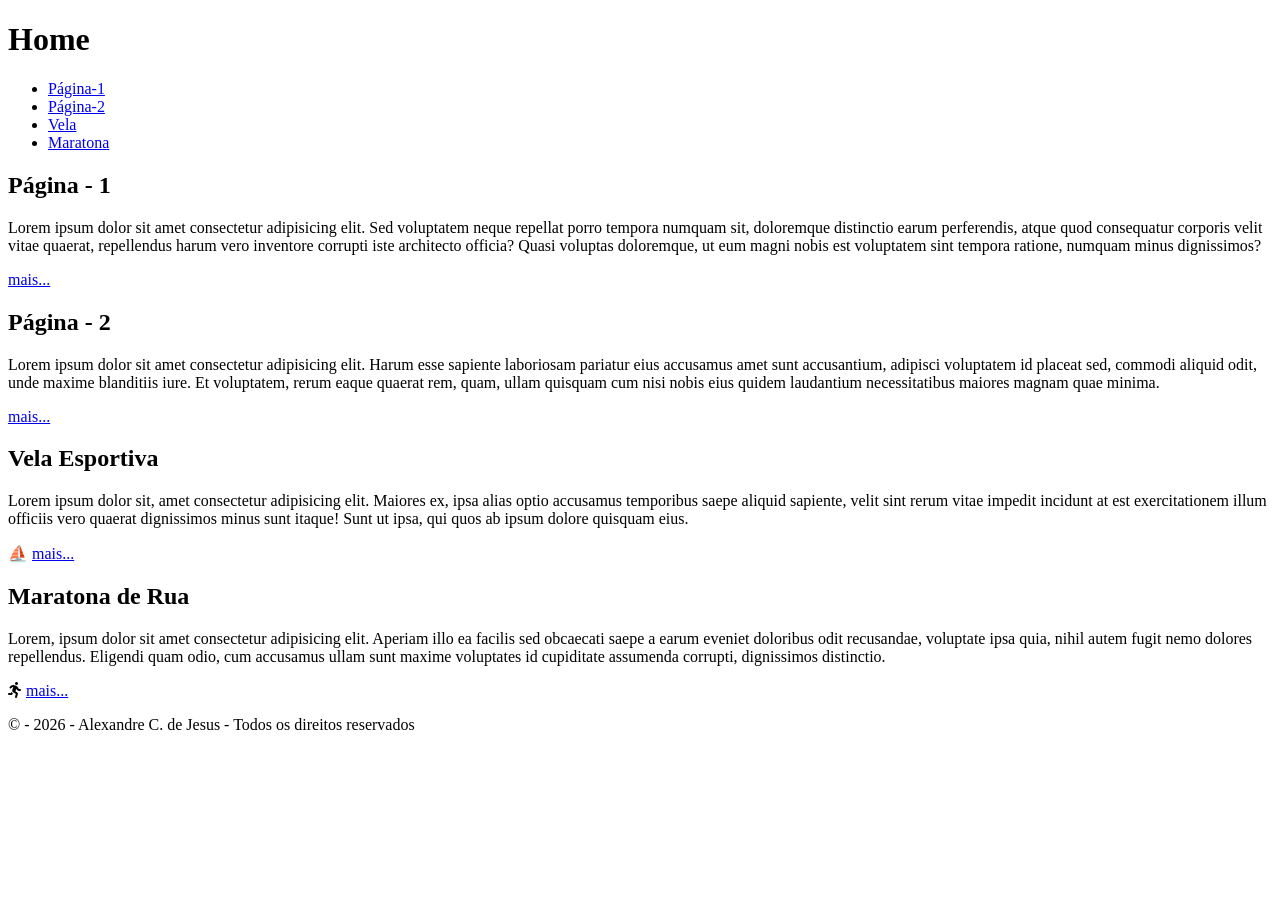
==== rm571324/index.html @ 61c6f3e5 "feat: adicionei a pasta rm e o index.html" ====
<!doctype html>
<html lang="pt-br">
  <head>
    <meta charset="UTF-8" />
    <meta name="viewport" content="width=device-width, initial-scale=1.0" />
  <link rel="stylesheet" href="https://cdnjs.cloudflare.com/ajax/libs/font-awesome/6.5.0/css/all.min.css" integrity="sha512-Avb2QiuDEEvB4bZJYdft2mNjVShBftLdPG8FJ0V7irTLQ8Uo0qcPxh4Plq7G5tGm0rU+1SPhVotteLpBERwTkw==" crossorigin="anonymous" referrerpolicy="no-referrer" />

    <title>Página Inicial</title>
  </head>
  <body>
    <header>
      <h1>Home</h1>
      <nav>
        <ul>
          <li><a href="./pagina1.html">Página-1</a></li>
          <li><a href="./paginas/pagina2.html">Página-2</a></li>
          <li>
            <a href="./paginas/categorias/esportes/nauticos/vela.html">Vela</a>
          </li>
          <li>
            <a href="./paginas/categorias/esportes/terrestres/maratona.html"
              >Maratona</a
            >
          </li>
        </ul>
      </nav>
    </header>
    <main>
      <section>
        <h2>Página - 1</h2>
        <p>
          Lorem ipsum dolor sit amet consectetur adipisicing elit. Sed
          voluptatem neque repellat porro tempora numquam sit, doloremque
          distinctio earum perferendis, atque quod consequatur corporis velit
          vitae quaerat, repellendus harum vero inventore corrupti iste
          architecto officia? Quasi voluptas doloremque, ut eum magni nobis est
          voluptatem sint tempora ratione, numquam minus dignissimos?
        </p>
        <a href="./pagina1.html">mais...</a>
      </section>
      <section>
        <h2>Página - 2</h2>
        <p>
          Lorem ipsum dolor sit amet consectetur adipisicing elit. Harum esse
          sapiente laboriosam pariatur eius accusamus amet sunt accusantium,
          adipisci voluptatem id placeat sed, commodi aliquid odit, unde maxime
          blanditiis iure. Et voluptatem, rerum eaque quaerat rem, quam, ullam
          quisquam cum nisi nobis eius quidem laudantium necessitatibus maiores
          magnam quae minima.
        </p>
        <a href="./paginas/pagina2.html">mais...</a>
      </section>
      <section>
        <h2>Vela Esportiva</h2>
        <p>
          Lorem ipsum dolor sit, amet consectetur adipisicing elit. Maiores ex,
          ipsa alias optio accusamus temporibus saepe aliquid sapiente, velit
          sint rerum vitae impedit incidunt at est exercitationem illum officiis
          vero quaerat dignissimos minus sunt itaque! Sunt ut ipsa, qui quos ab
          ipsum dolore quisquam eius.
        </p>
        <span title="Velejar é vida!!!">&#9973;</span>
        <a href="./paginas/categorias/esportes/nauticos/vela.html">mais...</a>
      </section>
      <section>
        <h2>Maratona de Rua</h2>
        <p>
          Lorem, ipsum dolor sit amet consectetur adipisicing elit. Aperiam illo
          ea facilis sed obcaecati saepe a earum eveniet doloribus odit
          recusandae, voluptate ipsa quia, nihil autem fugit nemo dolores
          repellendus. Eligendi quam odio, cum accusamus ullam sunt maxime
          voluptates id cupiditate assumenda corrupti, dignissimos distinctio.
        </p>
       <i class="fa-solid fa-person-running" title="Vamos correr por ai!"></i>
        <a href="./paginas/categorias/esportes/terrestres/maratona.html"
          >mais...</a
        >
      </section>
    </main>
    <footer>
      <p>
        &copy; - 2026 - Alexandre C. de Jesus - Todos os direitos reservados
      </p>
    </footer>
  </body>
</html>
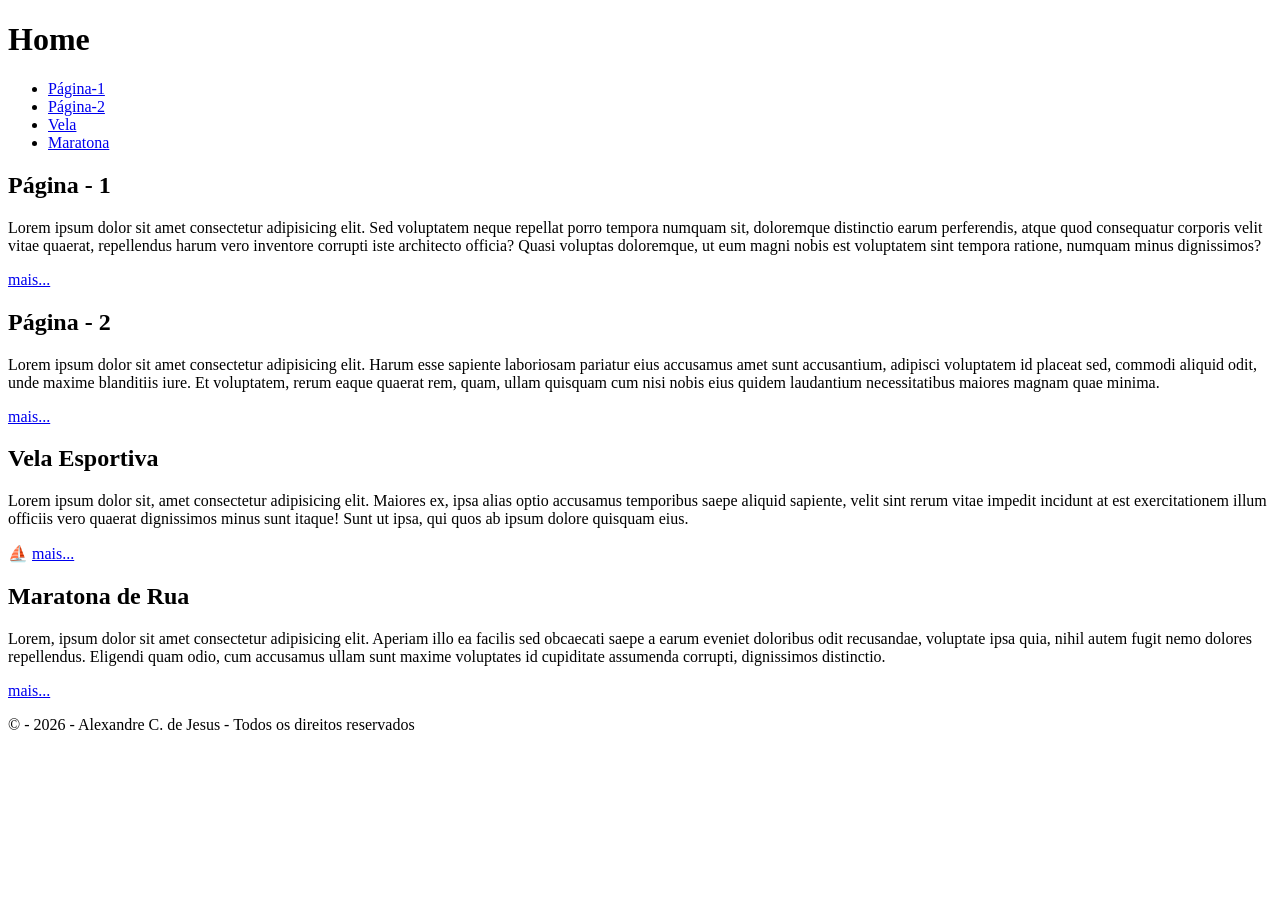
==== commit a6b77aa2: "feat: adicionei a css" ====
--- a/rm571324/index.html
+++ b/rm571324/index.html
@@ -3,7 +3,7 @@
   <head>
     <meta charset="UTF-8" />
     <meta name="viewport" content="width=device-width, initial-scale=1.0" />
-  <link rel="stylesheet" href="https://cdnjs.cloudflare.com/ajax/libs/font-awesome/6.5.0/css/all.min.css" integrity="sha512-Avb2QiuDEEvB4bZJYdft2mNjVShBftLdPG8FJ0V7irTLQ8Uo0qcPxh4Plq7G5tGm0rU+1SPhVotteLpBERwTkw==" crossorigin="anonymous" referrerpolicy="no-referrer" />
+  <link rel="stylesheet" href="./css/style.css" integrity="sha512-Avb2QiuDEEvB4bZJYdft2mNjVShBftLdPG8FJ0V7irTLQ8Uo0qcPxh4Plq7G5tGm0rU+1SPhVotteLpBERwTkw==" crossorigin="anonymous" referrerpolicy="no-referrer" />
 
     <title>Página Inicial</title>
   </head>
--- a/rm571324/css/style.css
+++ b/rm571324/css/style.css
@@ -0,0 +1,14 @@
+/*
+Olá! Sua tarefa é preparar a base do nosso projeto.
+
+Requisitos:
+
+    No arquivo CSS, aplique o reset básico: margin: 0, padding: 0 e box-sizing: border-box no seletor universal *.
+
+    No html, configure a fonte base usando 62.5%.
+
+    No body, defina uma cor de fundo escura (ex: #1a1b18) e uma cor de texto clara (ex: #d1d1c1).
+
+    Aplique a fonte 'Arial' ou uma fonte local que você tenha configurado.
+
+Dica: Lembre-se que o font-size: 62.5% fará com que 1rem valha 10px!
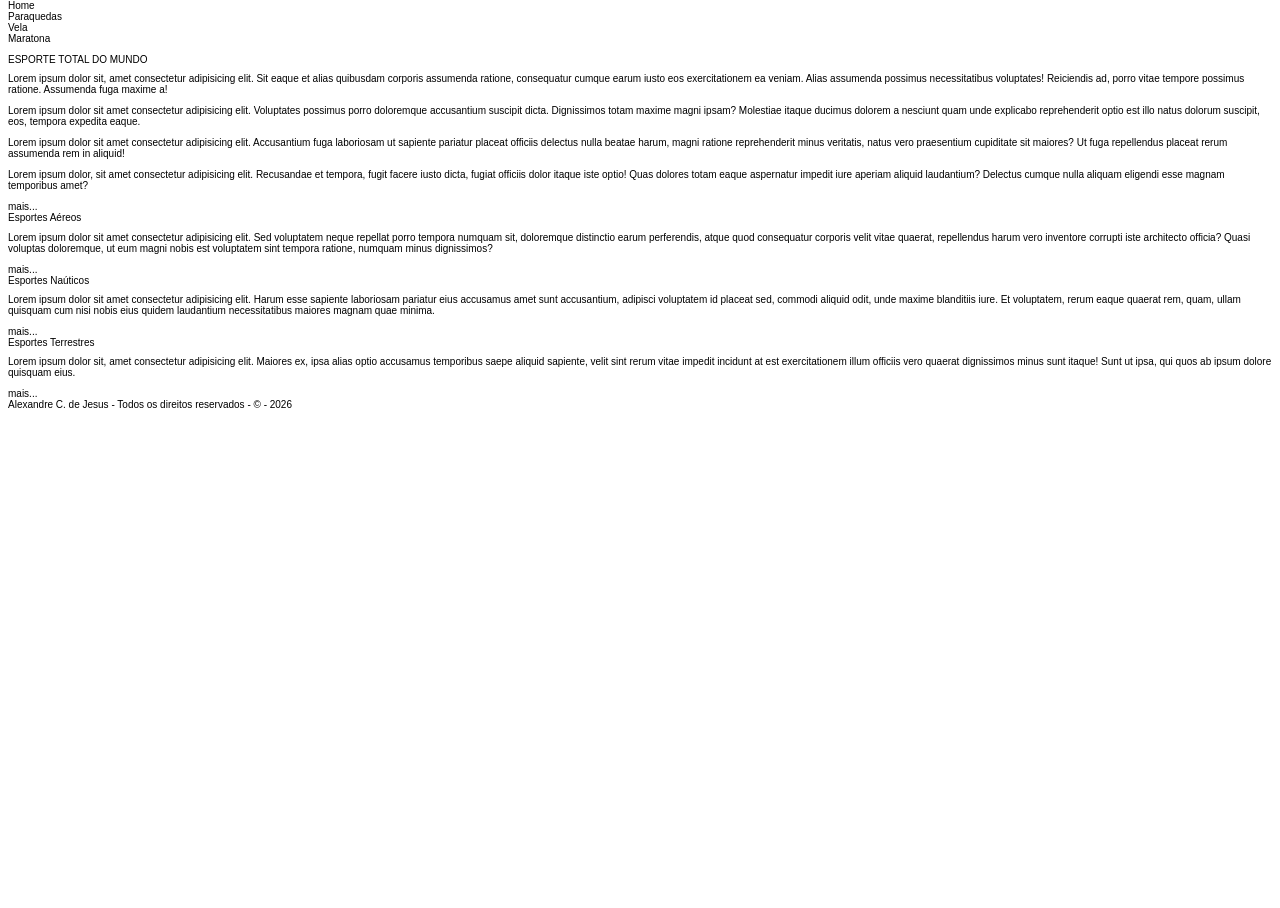
==== commit d3cb79b9: "feat: mudanças de flex box" ====
--- a/rm571324/index.html
+++ b/rm571324/index.html
@@ -3,32 +3,85 @@
   <head>
     <meta charset="UTF-8" />
     <meta name="viewport" content="width=device-width, initial-scale=1.0" />
-  <link rel="stylesheet" href="./css/style.css" integrity="sha512-Avb2QiuDEEvB4bZJYdft2mNjVShBftLdPG8FJ0V7irTLQ8Uo0qcPxh4Plq7G5tGm0rU+1SPhVotteLpBERwTkw==" crossorigin="anonymous" referrerpolicy="no-referrer" />
 
-    <title>Página Inicial</title>
+    <link rel="stylesheet" href="./css/main.css" />
+
+    <title>ESPORTE TOTAL</title>
   </head>
+
   <body>
-    <header>
-      <h1>Home</h1>
-      <nav>
-        <ul>
-          <li><a href="./pagina1.html">Página-1</a></li>
-          <li><a href="./paginas/pagina2.html">Página-2</a></li>
-          <li>
-            <a href="./paginas/categorias/esportes/nauticos/vela.html">Vela</a>
+    <header class="cabecalho">
+      <nav class="cabecalho__nav">
+        <ul class="cabecalho__ul">
+          <li class="cabecalho__li cabecalho__li--active">
+            <a class="cabecalho__a cabecalho__a--active" href="./index.html"
+              >Home</a
+            >
           </li>
-          <li>
-            <a href="./paginas/categorias/esportes/terrestres/maratona.html"
+          <li class="cabecalho__li">
+            <a
+              class="cabecalho__a"
+              href="./paginas/categorias/esportes/aereos/paraquedismo.html"
+              >Paraquedas</a
+            >
+          </li>
+          <li class="cabecalho__li">
+            <a
+              class="cabecalho__a"
+              href="./paginas/categorias/esportes/nauticos/vela.html"
+              >Vela</a
+            >
+          </li>
+          <li class="cabecalho__li">
+            <a
+              class="cabecalho__a"
+              href="./paginas/categorias/esportes/terrestres/maratona.html"
               >Maratona</a
             >
           </li>
         </ul>
       </nav>
     </header>
-    <main>
-      <section>
-        <h2>Página - 1</h2>
-        <p>
+
+    <main class="conteudo">
+      <section class="hero">
+        <div class="hero__container">
+          <h1 class="hero__title">ESPORTE TOTAL DO MUNDO</h1>
+          <p class="hero__text">
+            Lorem ipsum dolor sit, amet consectetur adipisicing elit. Sit eaque
+            et alias quibusdam corporis assumenda ratione, consequatur cumque
+            earum iusto eos exercitationem ea veniam. Alias assumenda possimus
+            necessitatibus voluptates! Reiciendis ad, porro vitae tempore
+            possimus ratione. Assumenda fuga maxime a!
+          </p>
+          <p class="hero__text">
+            Lorem ipsum dolor sit amet consectetur adipisicing elit. Voluptates
+            possimus porro doloremque accusantium suscipit dicta. Dignissimos
+            totam maxime magni ipsam? Molestiae itaque ducimus dolorem a
+            nesciunt quam unde explicabo reprehenderit optio est illo natus
+            dolorum suscipit, eos, tempora expedita eaque.
+          </p>
+          <p class="hero__text">
+            Lorem ipsum dolor sit amet consectetur adipisicing elit. Accusantium
+            fuga laboriosam ut sapiente pariatur placeat officiis delectus nulla
+            beatae harum, magni ratione reprehenderit minus veritatis, natus
+            vero praesentium cupiditate sit maiores? Ut fuga repellendus placeat
+            rerum assumenda rem in aliquid!
+          </p>
+          <p class="hero__text">
+            Lorem ipsum dolor, sit amet consectetur adipisicing elit. Recusandae
+            et tempora, fugit facere iusto dicta, fugiat officiis dolor itaque
+            iste optio! Quas dolores totam eaque aspernatur impedit iure aperiam
+            aliquid laudantium? Delectus cumque nulla aliquam eligendi esse
+            magnam temporibus amet?
+          </p>
+          <a class="hero__btn" href="./pagina1.html">mais...</a>
+        </div>
+      </section>
+
+      <section class="conteudo__sec">
+        <h2 class="conteudo__sub-title">Esportes Aéreos</h2>
+        <p class="conteudo__text">
           Lorem ipsum dolor sit amet consectetur adipisicing elit. Sed
           voluptatem neque repellat porro tempora numquam sit, doloremque
           distinctio earum perferendis, atque quod consequatur corporis velit
@@ -36,11 +89,16 @@
           architecto officia? Quasi voluptas doloremque, ut eum magni nobis est
           voluptatem sint tempora ratione, numquam minus dignissimos?
         </p>
-        <a href="./pagina1.html">mais...</a>
+        <a
+          class="conteudo__btn"
+          href="./paginas/categorias/esportes/aereos/paraquedismo.html"
+          >mais...</a
+        >
       </section>
-      <section>
-        <h2>Página - 2</h2>
-        <p>
+
+      <section class="conteudo__sec">
+        <h2 class="conteudo__sub-title">Esportes Naúticos</h2>
+        <p class="conteudo__text">
           Lorem ipsum dolor sit amet consectetur adipisicing elit. Harum esse
           sapiente laboriosam pariatur eius accusamus amet sunt accusantium,
           adipisci voluptatem id placeat sed, commodi aliquid odit, unde maxime
@@ -48,38 +106,32 @@
           quisquam cum nisi nobis eius quidem laudantium necessitatibus maiores
           magnam quae minima.
         </p>
-        <a href="./paginas/pagina2.html">mais...</a>
+        <a
+          class="conteudo__btn"
+          href="./paginas/categorias/esportes/nauticos/vela.html"
+          >mais...</a
+        >
       </section>
-      <section>
-        <h2>Vela Esportiva</h2>
-        <p>
+      <section class="conteudo__sec">
+        <h2 class="conteudo__sub-title">Esportes Terrestres</h2>
+        <p class="conteudo__text">
           Lorem ipsum dolor sit, amet consectetur adipisicing elit. Maiores ex,
           ipsa alias optio accusamus temporibus saepe aliquid sapiente, velit
           sint rerum vitae impedit incidunt at est exercitationem illum officiis
           vero quaerat dignissimos minus sunt itaque! Sunt ut ipsa, qui quos ab
           ipsum dolore quisquam eius.
         </p>
-        <span title="Velejar é vida!!!">&#9973;</span>
-        <a href="./paginas/categorias/esportes/nauticos/vela.html">mais...</a>
-      </section>
-      <section>
-        <h2>Maratona de Rua</h2>
-        <p>
-          Lorem, ipsum dolor sit amet consectetur adipisicing elit. Aperiam illo
-          ea facilis sed obcaecati saepe a earum eveniet doloribus odit
-          recusandae, voluptate ipsa quia, nihil autem fugit nemo dolores
-          repellendus. Eligendi quam odio, cum accusamus ullam sunt maxime
-          voluptates id cupiditate assumenda corrupti, dignissimos distinctio.
-        </p>
-       <i class="fa-solid fa-person-running" title="Vamos correr por ai!"></i>
-        <a href="./paginas/categorias/esportes/terrestres/maratona.html"
+        <a
+          class="conteudo__btn"
+          href="./paginas/categorias/esportes/terrestres/maratona.html"
           >mais...</a
         >
       </section>
     </main>
-    <footer>
-      <p>
-        &copy; - 2026 - Alexandre C. de Jesus - Todos os direitos reservados
+
+    <footer class="rodape">
+      <p class="rodape__text">
+        Alexandre C. de Jesus - Todos os direitos reservados - &copy; - 2026
       </p>
     </footer>
   </body>
--- a/rm571324/css/main.css
+++ b/rm571324/css/main.css
@@ -0,0 +1 @@
+@import url("./base.css");
